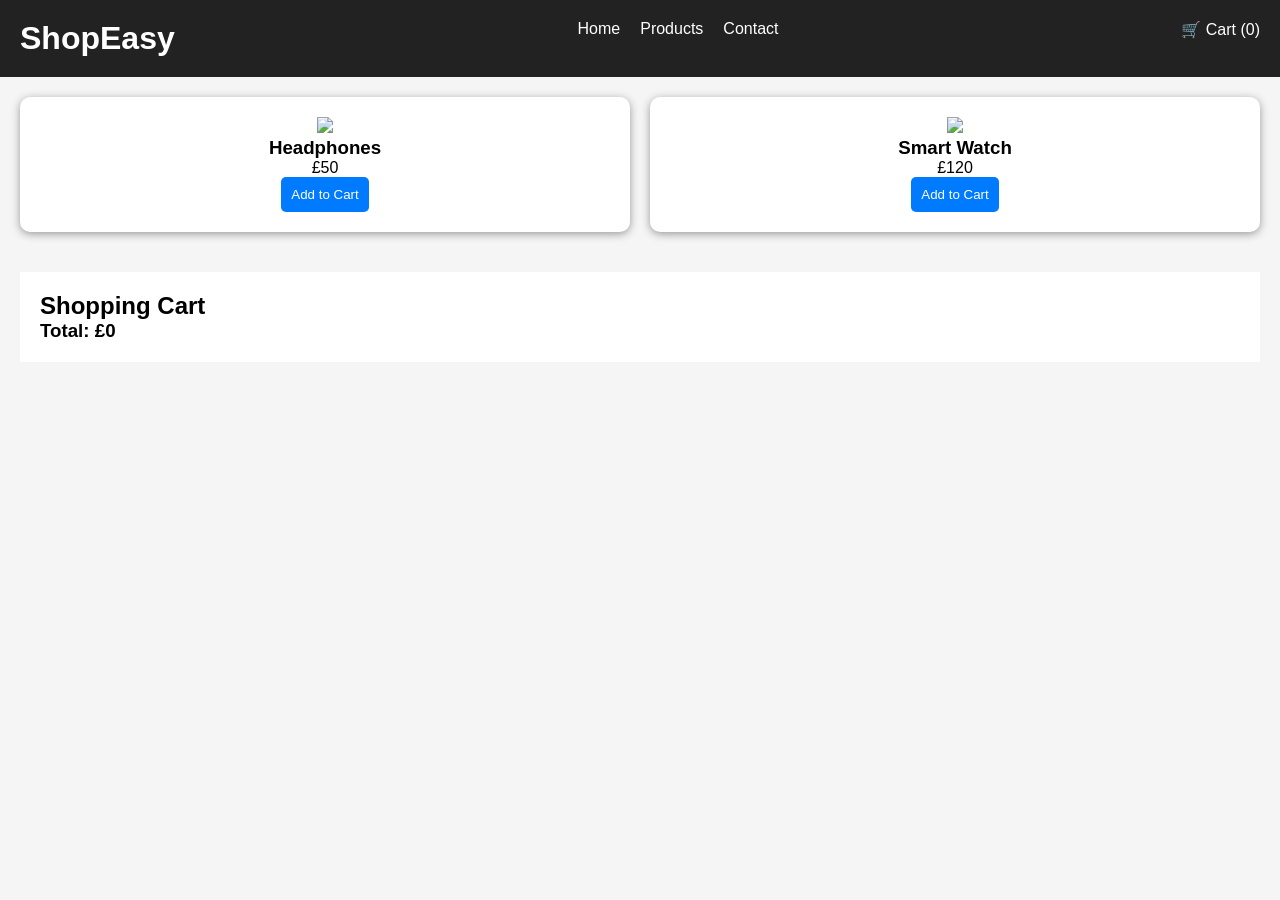
==== index.html @ 837bbdd2 "Add files via upload" ====
<!DOCTYPE html><html><head><meta charset="UTF-8"><meta name="viewport" content="width=device-width,initial-scale=1"><title>ShopEasy</title><link rel="stylesheet" href="style.css"></head><body><header><h1>ShopEasy</h1><nav><a href="#">Home</a><a href="#">Products</a><a href="#">Contact</a></nav><div>🛒 Cart (<span id="count">0</span>)</div></header><section class="products"><div class="card"><img src="https://via.placeholder.com/200x180"><h3>Headphones</h3><p>£50</p><button onclick="addToCart('Headphones',50)">Add to Cart</button></div><div class="card"><img src="https://via.placeholder.com/200x180"><h3>Smart Watch</h3><p>£120</p><button onclick="addToCart('Smart Watch',120)">Add to Cart</button></div></section><section class="cart-section"><h2>Shopping Cart</h2><ul id="cartItems"></ul><h3>Total: £<span id="total">0</span></h3></section><script src="script.js"></script></body></html>
---- style.css ----
*{margin:0;padding:0;box-sizing:border-box;font-family:Arial}body{background:#f5f5f5}header{display:flex;justify-content:space-between;padding:20px;background:#222;color:#fff}nav a{color:#fff;margin:0 10px;text-decoration:none}.products{display:grid;grid-template-columns:repeat(auto-fit,minmax(220px,1fr));gap:20px;padding:20px}.card{background:#fff;padding:20px;text-align:center;border-radius:10px;box-shadow:0 2px 8px #999}img{width:100%}button{padding:10px;background:#007bff;color:#fff;border:none;border-radius:5px;cursor:pointer}.cart-section{background:#fff;margin:20px;padding:20px}li{display:flex;justify-content:space-between;margin:8px 0}.remove{background:red}
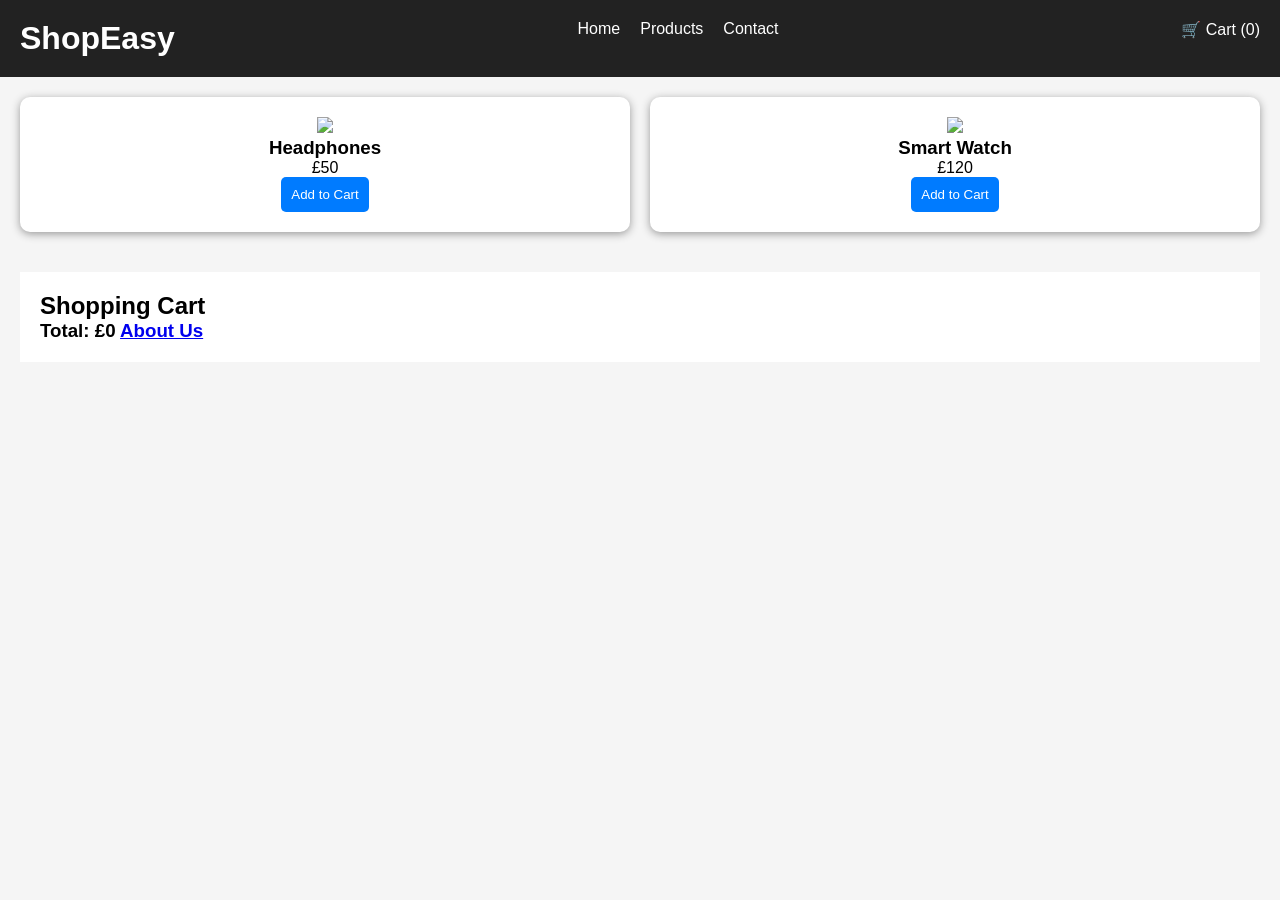
==== commit ea4c7160: "Add About Us link to index.html Added 'About Us' link to the navigation menu." ====
--- a/index.html
+++ b/index.html
@@ -1 +1,4 @@
-<!DOCTYPE html><html><head><meta charset="UTF-8"><meta name="viewport" content="width=device-width,initial-scale=1"><title>ShopEasy</title><link rel="stylesheet" href="style.css"></head><body><header><h1>ShopEasy</h1><nav><a href="#">Home</a><a href="#">Products</a><a href="#">Contact</a></nav><div>🛒 Cart (<span id="count">0</span>)</div></header><section class="products"><div class="card"><img src="https://via.placeholder.com/200x180"><h3>Headphones</h3><p>£50</p><button onclick="addToCart('Headphones',50)">Add to Cart</button></div><div class="card"><img src="https://via.placeholder.com/200x180"><h3>Smart Watch</h3><p>£120</p><button onclick="addToCart('Smart Watch',120)">Add to Cart</button></div></section><section class="cart-section"><h2>Shopping Cart</h2><ul id="cartItems"></ul><h3>Total: £<span id="total">0</span></h3></section><script src="script.js"></script></body></html>+<!DOCTYPE html><html><head><meta charset="UTF-8"><meta name="viewport" content="width=device-width,initial-scale=1"><title>ShopEasy</title><link rel="stylesheet" href="style.css"></head><body><header><h1>ShopEasy</h1><nav><a href="#">Home</a><a href="#">Products</a><a href="#">Contact</a></nav><div>🛒 Cart (<span id="count">0</span>)</div></header><section class="products"><div class="card"><img src="https://via.placeholder.com/200x180"><h3>Headphones</h3><p>£50</p><button onclick="addToCart('Headphones',50)">Add to Cart</button></div><div class="card"><img src="https://via.placeholder.com/200x180"><h3>Smart Watch</h3><p>£120</p><button onclick="addToCart('Smart Watch',120)">Add to Cart</button></div></section><section class="cart-section"><h2>Shopping Cart</h2><ul id="cartItems"></ul><h3>Total: £<span id="total">0</span>
+<a href="about.html">About Us</a>
+
+</h3></section><script src="script.js"></script></body></html>
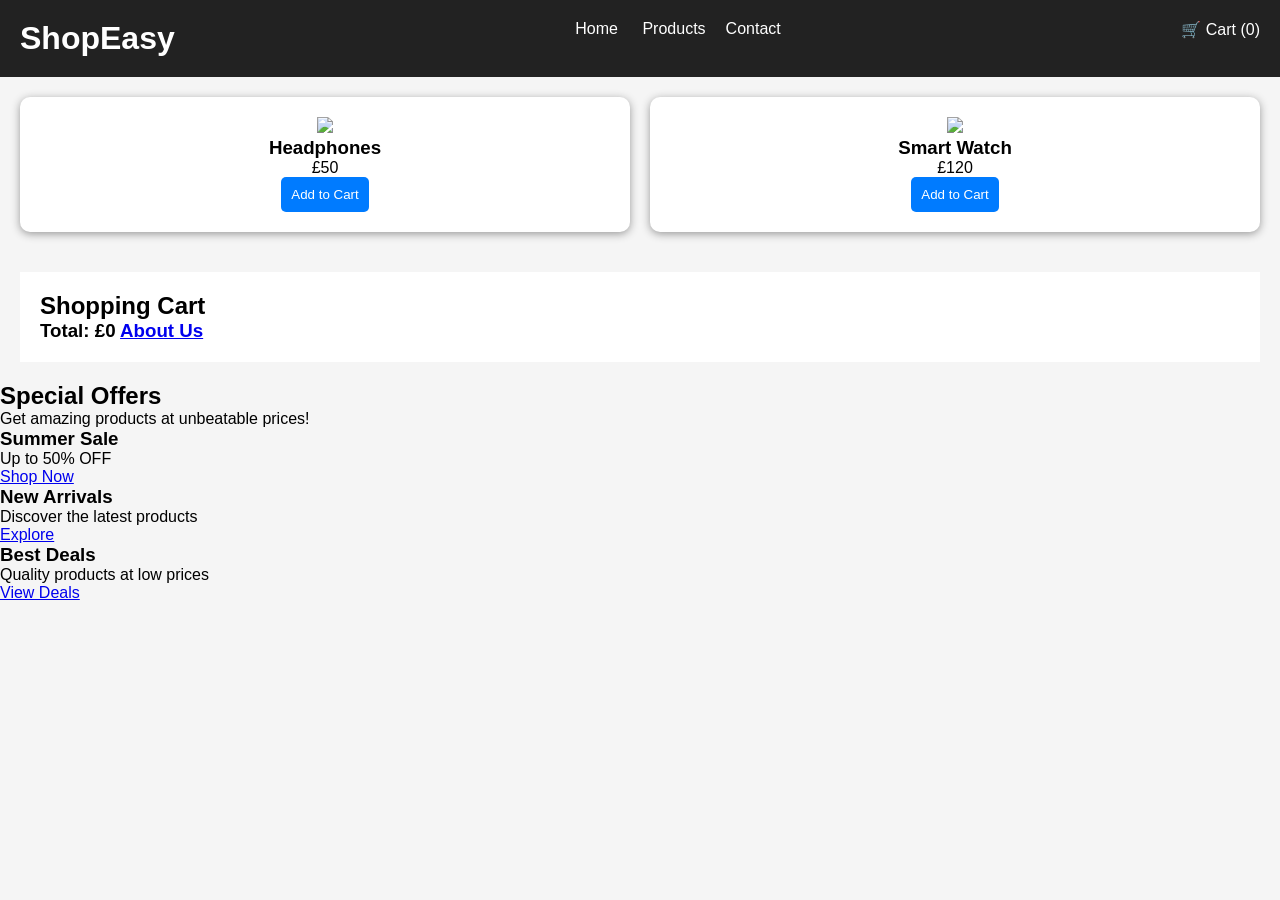
==== commit 95d2a433: "Update index.html" ====
--- a/index.html
+++ b/index.html
@@ -1,4 +1,38 @@
-<!DOCTYPE html><html><head><meta charset="UTF-8"><meta name="viewport" content="width=device-width,initial-scale=1"><title>ShopEasy</title><link rel="stylesheet" href="style.css"></head><body><header><h1>ShopEasy</h1><nav><a href="#">Home</a><a href="#">Products</a><a href="#">Contact</a></nav><div>🛒 Cart (<span id="count">0</span>)</div></header><section class="products"><div class="card"><img src="https://via.placeholder.com/200x180"><h3>Headphones</h3><p>£50</p><button onclick="addToCart('Headphones',50)">Add to Cart</button></div><div class="card"><img src="https://via.placeholder.com/200x180"><h3>Smart Watch</h3><p>£120</p><button onclick="addToCart('Smart Watch',120)">Add to Cart</button></div></section><section class="cart-section"><h2>Shopping Cart</h2><ul id="cartItems"></ul><h3>Total: £<span id="total">0</span>
+<!DOCTYPE html><html><head><meta charset="UTF-8"><meta name="viewport" content="width=device-width,initial-scale=1">
+  <title>ShopEasy</title><link rel="stylesheet" href="style.css"></head><body><header><h1>ShopEasy</h1><nav><a href="#">Home</a>
+    <a href="#">Products</a><a href="#">Contact</a></nav><div>🛒 Cart (<span id="count">0</span>)</div></header><section class="products">
+      <div class="card"><img src="https://via.placeholder.com/200x180"><h3>Headphones</h3><p>£50</p><button onclick="addToCart('Headphones',50)">Add to Cart</button>
+      </div><div class="card"><img src="https://via.placeholder.com/200x180"><h3>Smart Watch</h3><p>£120</p><button onclick="addToCart('Smart Watch',120)">Add to Cart</button>
+      </div></section><section class="cart-section"><h2>Shopping Cart</h2><ul id="cartItems"></ul><h3>Total: £<span id="total">0</span>
 <a href="about.html">About Us</a>
 
-</h3></section><script src="script.js"></script></body></html>
+</h3></section>
+    <!-- Special Offers Section -->
+<section class="offers">
+    <div class="offer-content">
+        <h2>Special Offers</h2>
+        <p>Get amazing products at unbeatable prices!</p>
+
+        <div class="offer-cards">
+
+            <div class="offer-card">
+                <h3>Summer Sale</h3>
+                <p>Up to 50% OFF</p>
+                <a href="offers.html">Shop Now</a>
+            </div>
+
+            <div class="offer-card">
+                <h3>New Arrivals</h3>
+                <p>Discover the latest products</p>
+                <a href="offers.html">Explore</a>
+            </div>
+
+            <div class="offer-card">
+                <h3>Best Deals</h3>
+                <p>Quality products at low prices</p>
+                <a href="offers.html">View Deals</a>
+            </div>
+
+        </div>
+    </div>
+</section><script src="script.js"></script></body></html>
